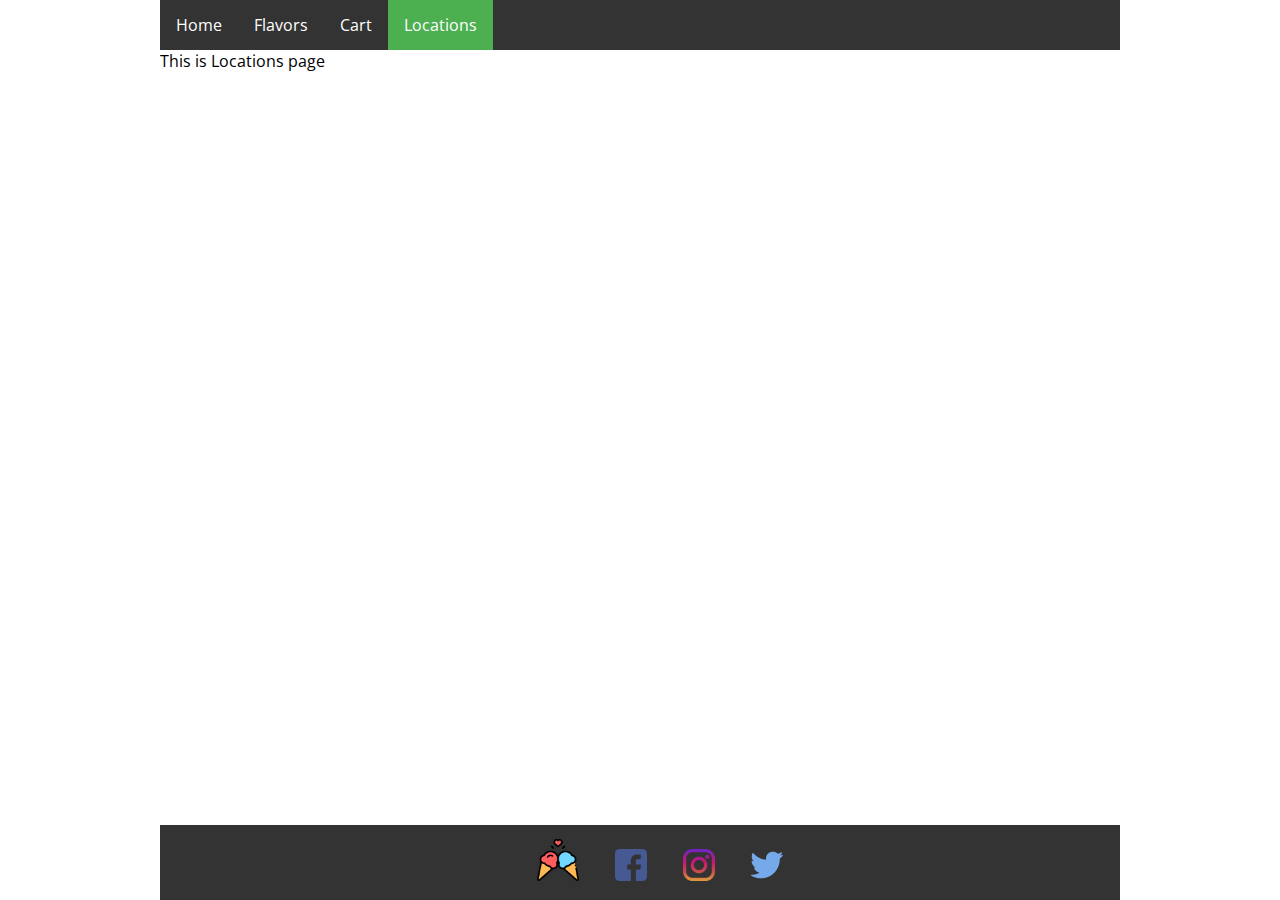
==== location.html @ 0b342604 "Constructed basic file sysem" ====
<!DOCTYPE html>
<html lang="en">
  <head>
    <title>Papa's Ice Cream | Cart</title>
    <link href="css/home.css" type="text/css" rel="stylesheet"/>
    <link href="https://fonts.googleapis.com/css?family=EB+Garamond&display=swap" rel="stylesheet">
    <link href="https://fonts.googleapis.com/css?family=Open+Sans&display=swap" rel="stylesheet">
  </head>
  <body>
    <div class='navigation-bar'>
      <ul>
        <li><a href="/">Home</a></li>
        <li><a href="/menu.html">Flavors</a></li>
        <li><a href="/cart.html">Cart</a></li>
        <li><a class="active" href="/location.html">Locations</a></li>
      </ul>
    </div>
    This is Locations page
    <div class='footer'>
      <ul>
        <li><span><img src="img/ice-cream.png" alt="ice-cream-logo" height="42" width="42"></span></li>
        <li><img src="img/facebook.png" alt="facebook" height="32" width="32"></li>
        <li><img src="img/instagram.png" alt="instagram" height="32" width="32"></li>
        <li><img src="img/twitter.png" alt="twitter" height="32" width="32"></li>
      </ul>
    </div>
    <script src="js/app.js"></script>
  </body>
</html>
---- css/home.css ----
* {
  box-sizing: border-box;
  margin: 0 auto;
}

html {
  width: 960px;
  /* I intially choose these two fonts for our main fonts. */
  /* font-family: 'EB Garamond', serif; */
  font-family: 'Open Sans', sans-serif;
}

.navigation-bar ul {
  list-style-type: none;
  margin: 0;
  padding: 0;
  overflow: hidden;
  background-color: #333;
}

.navigation-bar li {
  float: left;
}

.navigation-bar li a {
  display: block;
  color: white;
  text-align: center;
  padding: 14px 16px;
  text-decoration: none;
}

.navigation-bar li a:hover:not(.active) {
  background-color: #111;
}

.navigation-bar .active {
  background-color: #4CAF50;
}

.footer {
  position: fixed;
  bottom: 0;
  width: 960px;
  background-color: #333;
  color: white;
  text-align: center;
}

.footer li {
  display: inline-block;
  padding: 14px 16px;
}
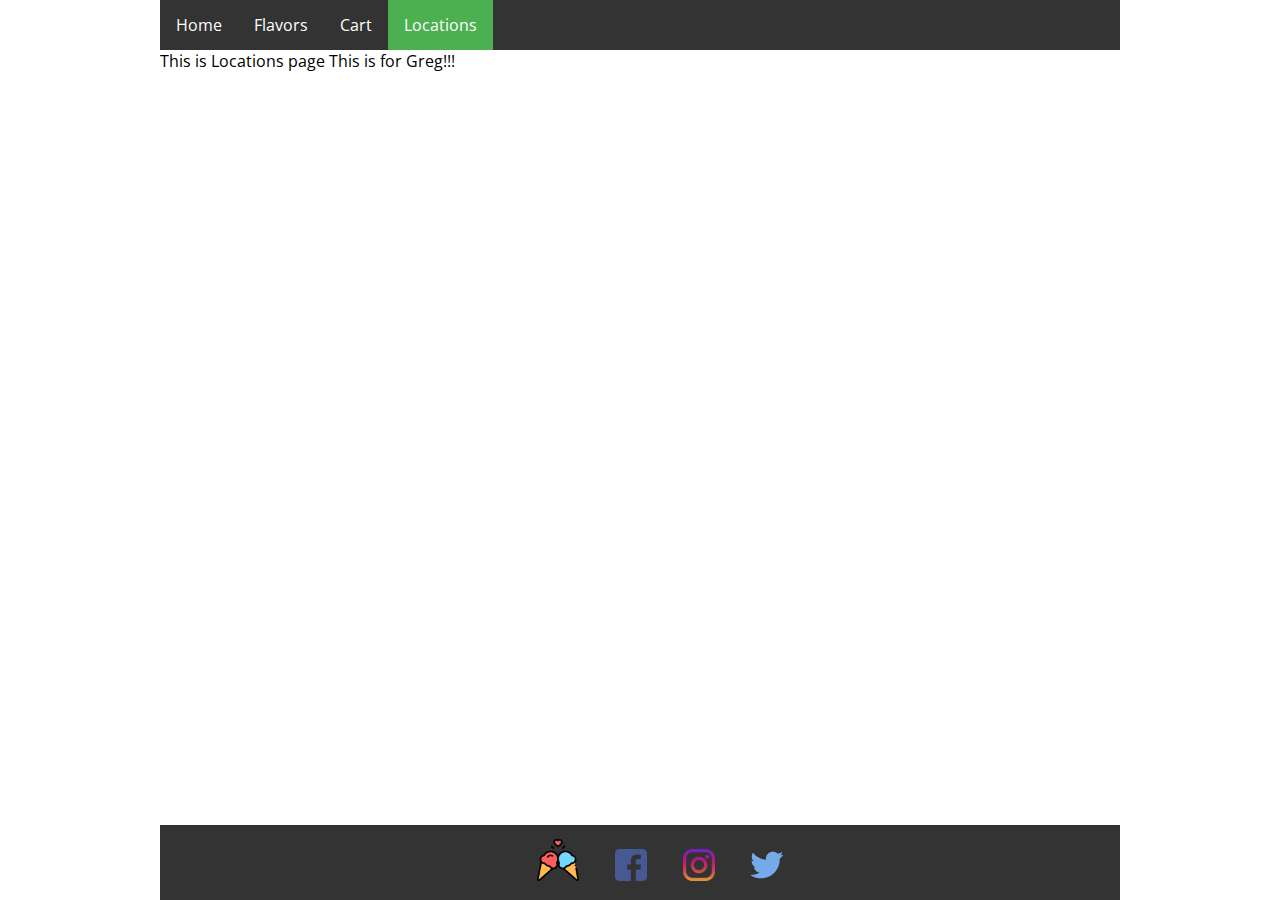
==== commit 53a0b1b6: "test" ====
--- a/location.html
+++ b/location.html
@@ -16,6 +16,7 @@
       </ul>
     </div>
     This is Locations page
+    This is for Greg!!!
     <div class='footer'>
       <ul>
         <li><span><img src="img/ice-cream.png" alt="ice-cream-logo" height="42" width="42"></span></li>
